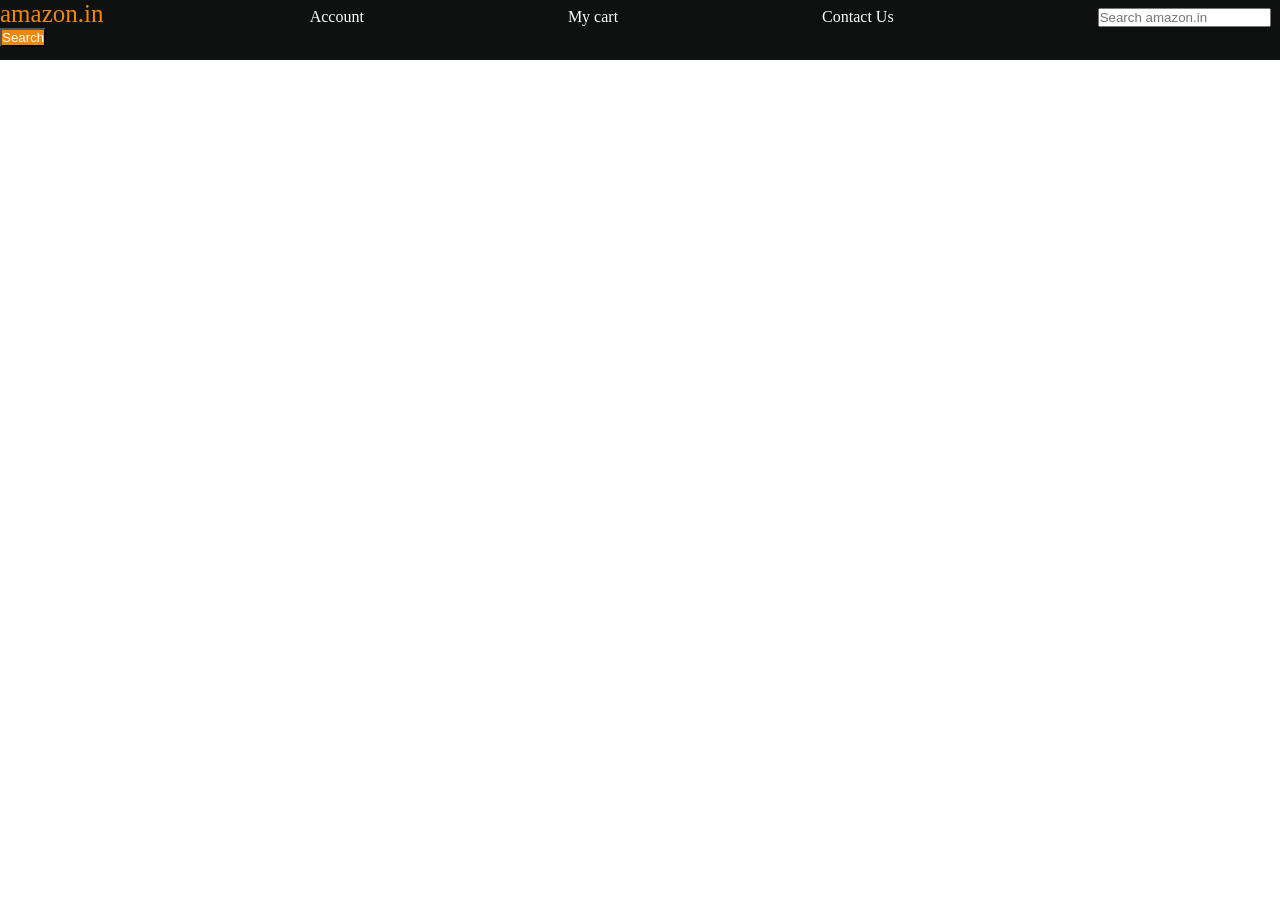
==== CSS/navbar/index.html @ 7b3fe238 "frontend" ====
<!DOCTYPE html>
<html lang="en">
<head>
    <meta charset="UTF-8">
    <meta name="viewport" content="width=device-width, initial-scale=1.0">
    <title>navbar</title>
    <link rel="stylesheet" href="style.css">
</head>
<body>
    <div id="navbar">
        <a href="##" id="logo"> amazon.in </a>
        <a href="##">Account</a>
        <a href="##">My cart</a>
        <a href="##">Contact Us</a>
        <input placeholder="Search amazon.in">
        <button>Search</button>
       

    </div>
</body>
</html>
---- CSS/navbar/style.css ----
*{
    padding: 0;
    margin: 0;
    color: white;
}#navbar{
    height: 60px;
    background-color: #0f1111;
    
    
}
button{
    background-color: #f08804;
}
#logo{
    color:#f08804 ;
    font-size: 25px;
}

a{
    margin-right: 200px;
    text-decoration: none;
}
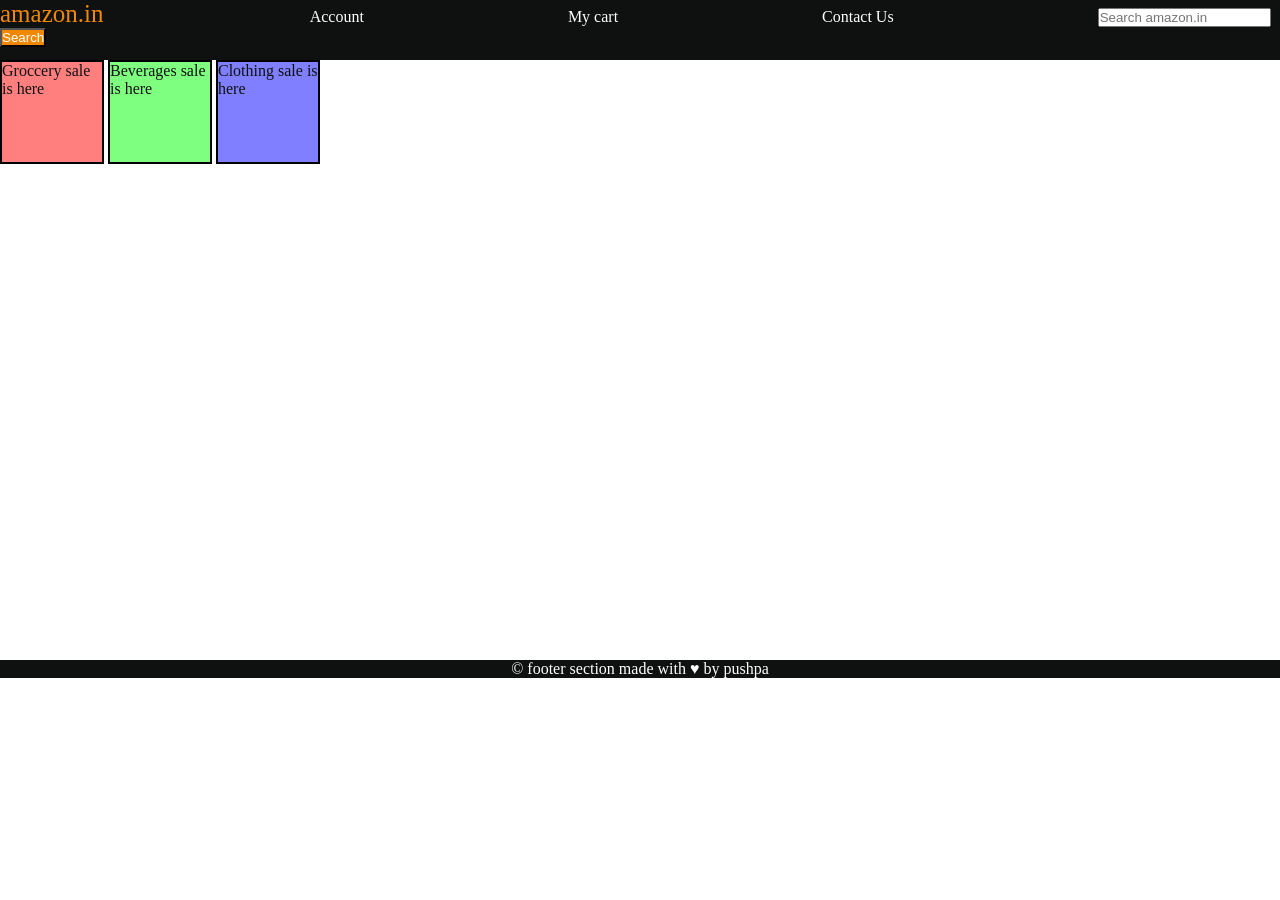
==== commit 11ab617f: "frontend" ====
--- a/CSS/navbar/index.html
+++ b/CSS/navbar/index.html
@@ -3,19 +3,35 @@
 <head>
     <meta charset="UTF-8">
     <meta name="viewport" content="width=device-width, initial-scale=1.0">
-    <title>navbar</title>
+    <title>css level 2 assignment</title>
     <link rel="stylesheet" href="style.css">
 </head>
 <body>
-    <div id="navbar">
+
+    <header>
+        <!-- navbar -->
+         <div id="navbar">
         <a href="##" id="logo"> amazon.in </a>
         <a href="##">Account</a>
         <a href="##">My cart</a>
         <a href="##">Contact Us</a>
         <input placeholder="Search amazon.in">
         <button>Search</button>
-       
+    </div>
+    </header>
 
-    </div>
+            <div id="content">
+                <div class="contentbox">Groccery sale is here</div>
+                <div class="contentbox1">Beverages sale is here</div>
+                <div class="contentbox2">Clothing sale is here</div>
+            </div>
+
+            <!-- &#169 is for copyright symbol
+             &hearts is for heart symbol -->
+    <footer>
+        &#169; footer section  
+        made with &hearts; by pushpa  
+    </footer>
+
 </body>
 </html>
--- a/CSS/navbar/style.css
+++ b/CSS/navbar/style.css
@@ -1,3 +1,4 @@
+/* navbar */
 *{
     padding: 0;
     margin: 0;
@@ -19,4 +20,44 @@
 a{
     margin-right: 200px;
     text-decoration: none;
+}
+
+
+.contentbox{
+    height: 100px;
+    width: 100px;
+    border: 2px solid black;
+    background-color: rgba(255,0,0,0.5);
+    display: inline-block;
+    color: #0f1111;
+
+}
+.contentbox1{
+    height: 100px;
+    width: 100px;
+    border: 2px solid black;
+    background-color: rgba(0,255,0,0.5);
+    display: inline-block;
+    color: #0f1111;
+
+}
+.contentbox2{
+    height: 100px;
+    width: 100px;
+    border: 2px solid black;
+    background-color: rgba(0,0,255,0.5);
+    display: inline-block;
+    color: #0f1111;
+
+}
+
+#content{
+    height: 600px;
+    
+}
+
+footer{
+    color: white;
+    background-color: #0f1111;
+    text-align: center;
 }
